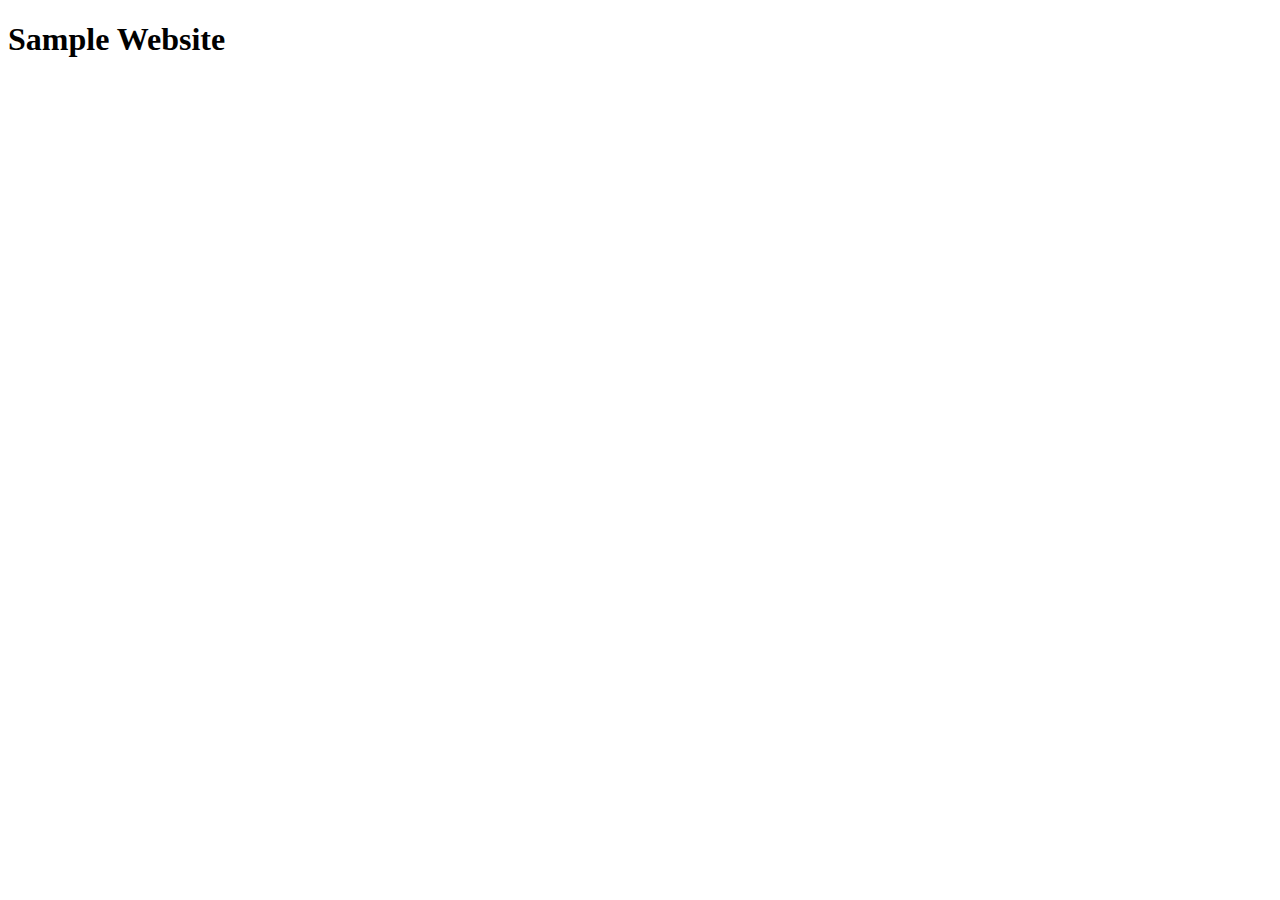
==== ThirdSession/index.html @ 0d26d92b "first commit" ====
<!DOCTYPE html>
<html lang="en">
<head>
    <meta charset="UTF-8">
    <meta name="viewport" content="width=<device-width>, initial-scale=1.0">
    <title>Document</title>
</head>
<body>
    <header>
        <h1>Sample Website</h1>
    </header>
</body>
</html>
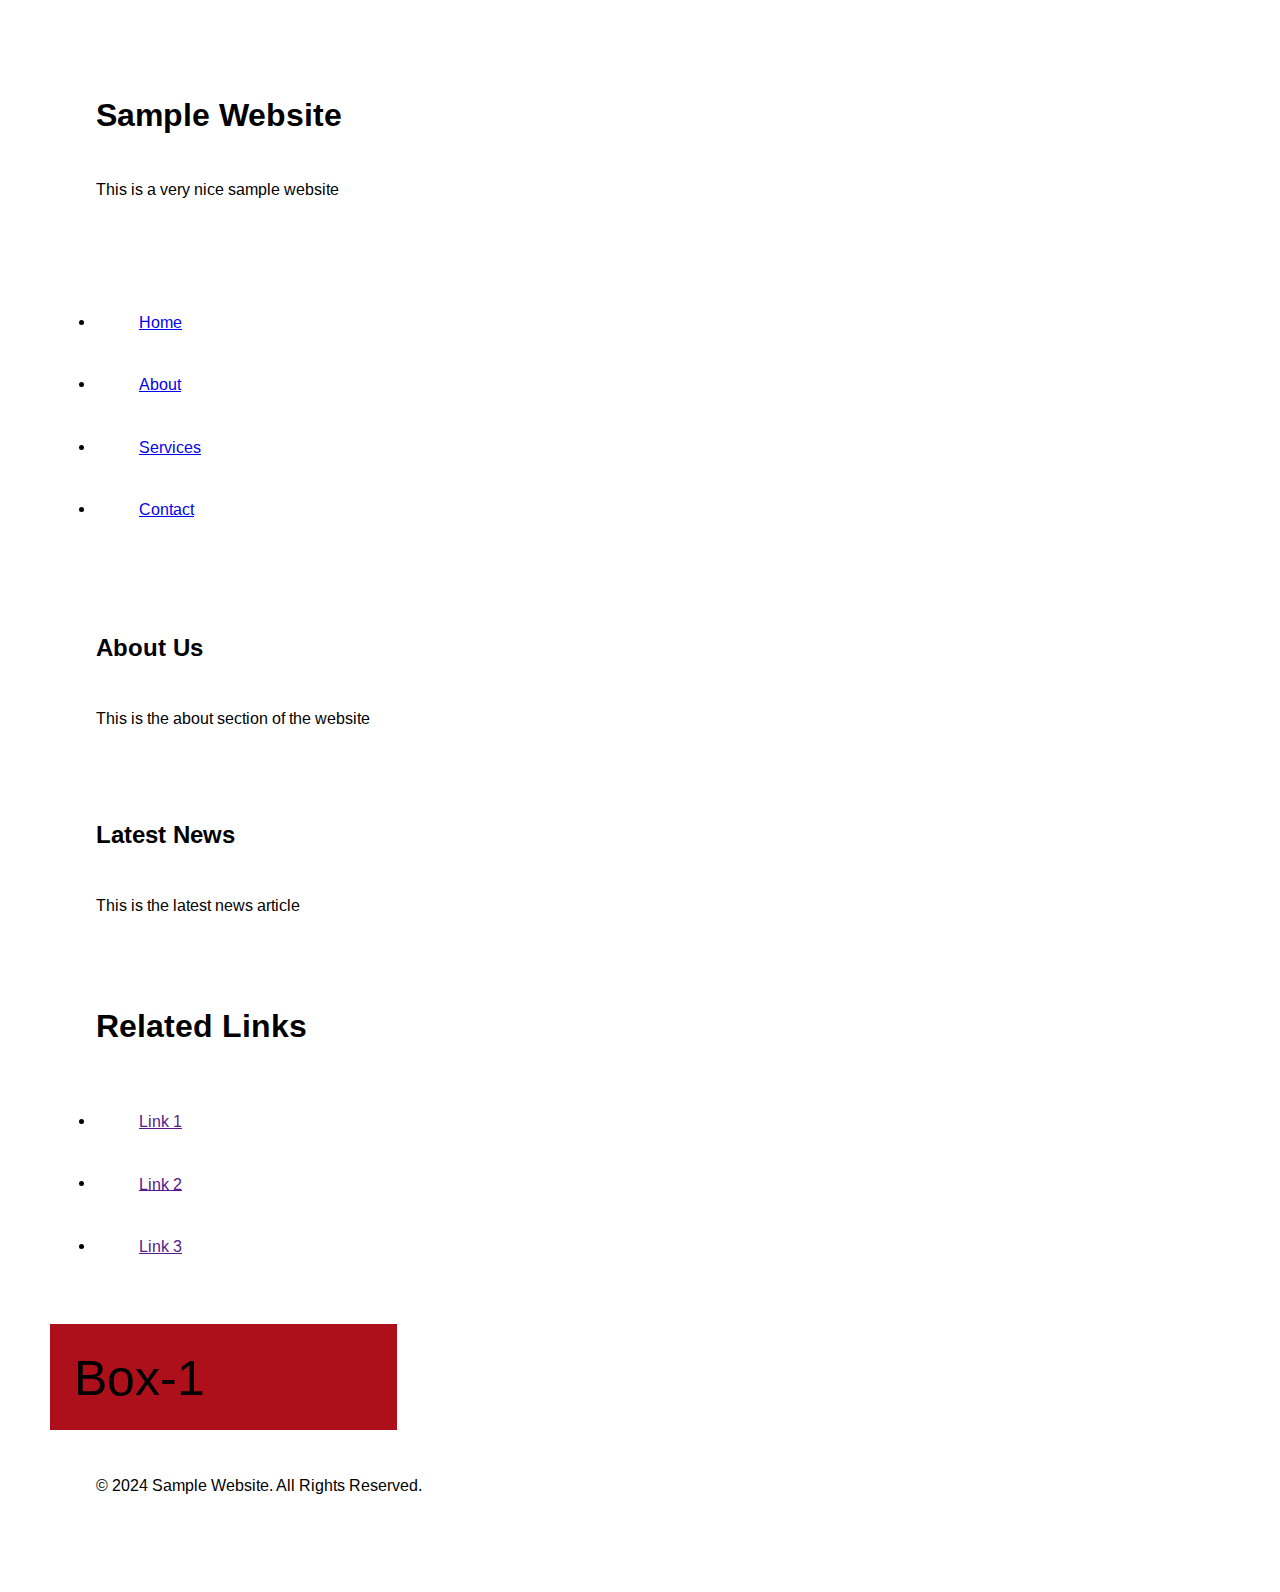
==== commit 5ecb3568: "Third Session Initial Commit" ====
--- a/ThirdSession/index.html
+++ b/ThirdSession/index.html
@@ -3,11 +3,75 @@
 <head>
     <meta charset="UTF-8">
     <meta name="viewport" content="width=<device-width>, initial-scale=1.0">
+    <link rel="stylesheet" href="style.css">
+    <link href="https://fonts.googleapis.com/css2?family=Arimo:ital,wght@0,400..700;1,400..700&family=JetBrains+Mono:ital,wght@0,100..800;1,100..800&display=swap" rel="stylesheet">
+    <link href="https://fonts.googleapis.com/css2?family=JetBrains+Mono:ital,wght@0,100..800;1,100..800&display=swap" rel="stylesheet">
     <title>Document</title>
 </head>
 <body>
+
+    <!-- Header -->
     <header>
         <h1>Sample Website</h1>
+        <p>This is a very nice sample website</p>
     </header>
+
+    <!-- Navigation Bar in UL form-->
+    <nav>
+        <ul>
+            <li><a href="#">Home</a></li>
+            <li><a href="#">About</a></li>
+            <li><a href="#">Services</a></li>
+            <li><a href="#">Contact</a></li>
+        </ul>
+    </nav>
+
+    <!-- Section -->
+    <section>
+        <h2>About Us</h2>
+        <p>This is the about section of the website</p>
+    </section>
+
+    <!-- Article -->
+    <article>
+        <h2>Latest News</h2>
+        <p>This is the latest news article</p>
+    </article>
+
+    <!-- Aside -->
+     <aside>
+        <h1>Related Links</h1>
+            <ul>
+                <li><a href="">Link 1</a></li>
+                <li><a href="">Link 2</a></li>
+                <li><a href="">Link 3</a></li>
+            </ul>
+     </aside>
+
+      <!-- div -->
+      <div class="box-1">Box-1</div>
+
+     <!-- Footer -->
+      <footer>
+        <p> &copy; 2024 Sample Website. All Rights Reserved.</p>
+      </footer>
+
 </body>
-</html>+</html>
+
+<style>
+
+*{
+    margin: 0;
+    padding: 0;
+    font-family: 'Arimo';
+    padding: 2%;
+}
+
+.box-1{
+    width: 300px;
+    background-color: #ad101a;
+    font-size: 50px;
+}
+
+</style>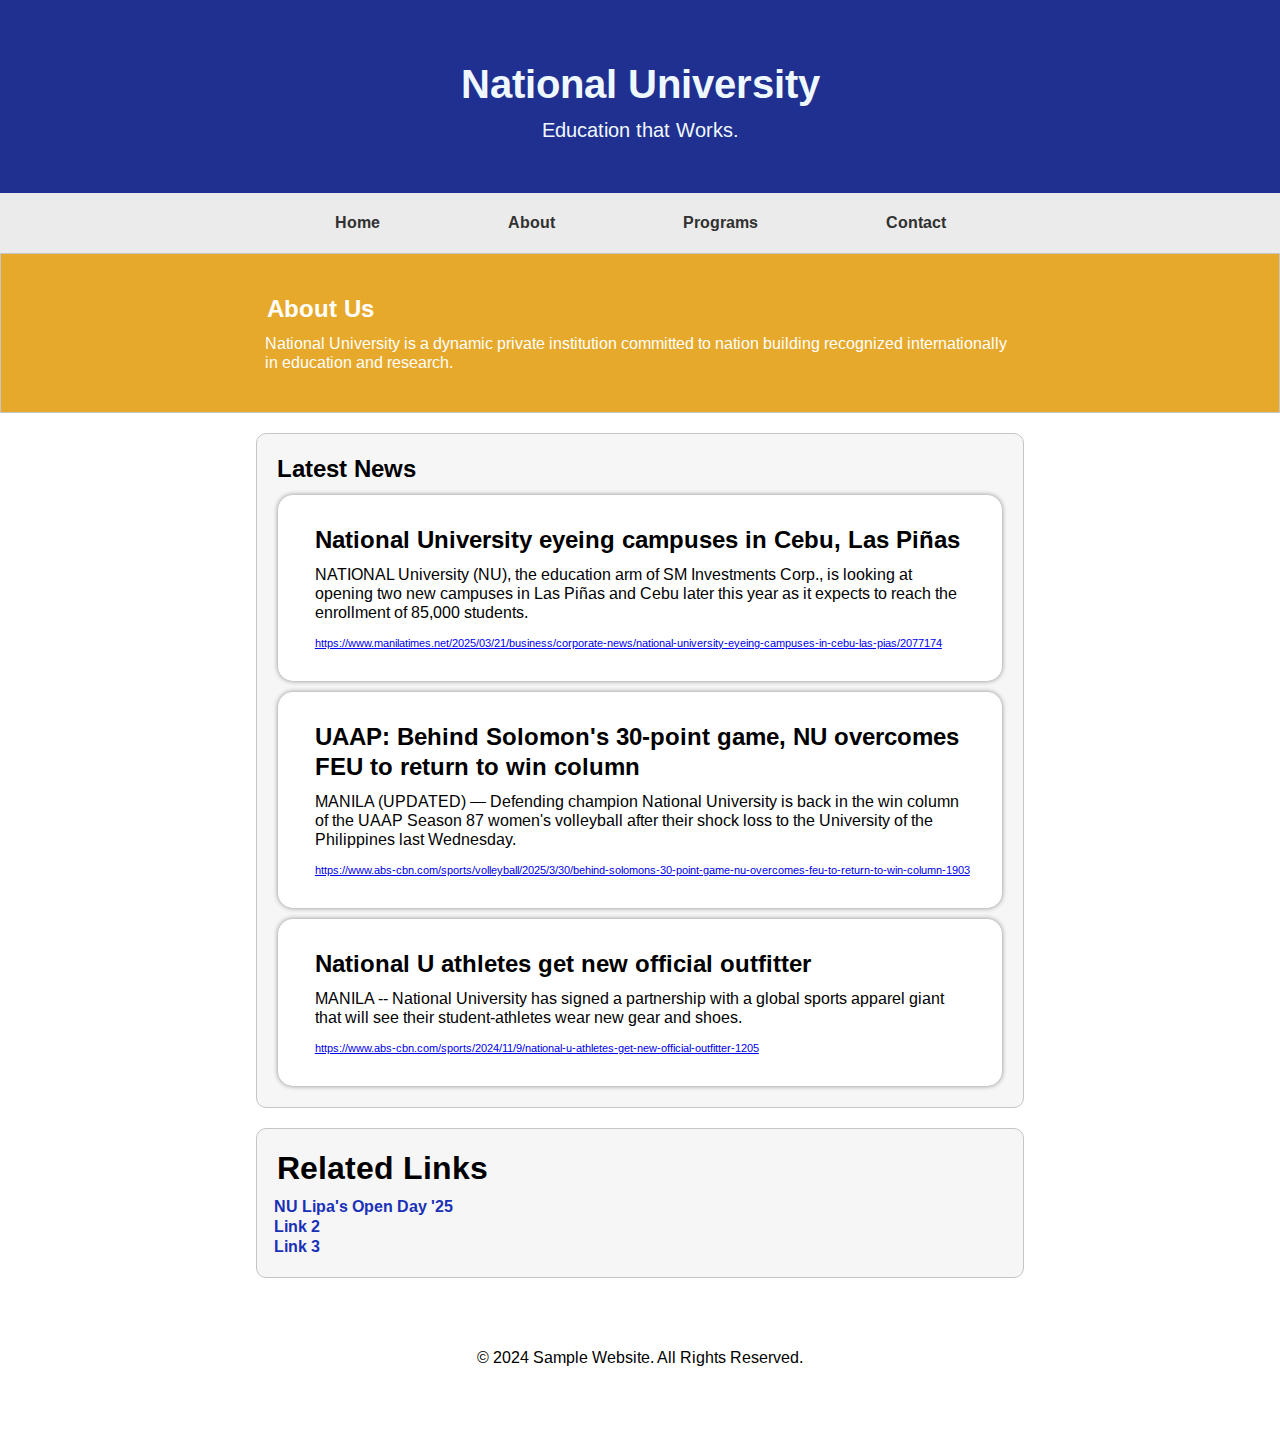
==== commit 210127c3: "v.09" ====
--- a/ThirdSession/index.html
+++ b/ThirdSession/index.html
@@ -12,45 +12,60 @@
 
     <!-- Header -->
     <header>
-        <h1>Sample Website</h1>
-        <p>This is a very nice sample website</p>
+        <h1>National University</h1>
+        <p>Education that Works.</p>
     </header>
 
     <!-- Navigation Bar in UL form-->
     <nav>
         <ul>
-            <li><a href="#">Home</a></li>
-            <li><a href="#">About</a></li>
-            <li><a href="#">Services</a></li>
-            <li><a href="#">Contact</a></li>
+            <li><a href="index.html">Home</a></li>
+            <li><a href="https://national-u.edu.ph/about/" target="1">About</a></li>
+            <li><a href="https://national-u.edu.ph/careers/" target="1">Programs</a></li>
+            <li><a href="https://national-u.edu.ph/contact-us/" target="1">Contact</a></li>
         </ul>
     </nav>
 
     <!-- Section -->
     <section>
         <h2>About Us</h2>
-        <p>This is the about section of the website</p>
+        <p>National University is a dynamic private institution committed to nation building recognized internationally in education and research.</p>
     </section>
 
     <!-- Article -->
     <article>
         <h2>Latest News</h2>
-        <p>This is the latest news article</p>
+
+        <div class="news">
+            <p class="news-title">National University eyeing campuses in Cebu, Las Piñas</p>
+            <p class="news-desctiption">NATIONAL University (NU), the education arm of SM Investments Corp., is looking at opening two new campuses in Las Piñas and Cebu later this year as it expects to reach the enrollment of 85,000 students. </p>
+            <a class="news-link" href="https://www.manilatimes.net/2025/03/21/business/corporate-news/national-university-eyeing-campuses-in-cebu-las-pias/2077174">https://www.manilatimes.net/2025/03/21/business/corporate-news/national-university-eyeing-campuses-in-cebu-las-pias/2077174</a>
+        </div>
+
+        <div class="news">
+            <p class="news-title">UAAP: Behind Solomon's 30-point game, NU overcomes FEU to return to win column</p>
+            <p class="news-desctiption">MANILA (UPDATED) — Defending champion National University is back in the win column of the UAAP Season 87 women's volleyball after their shock loss to the University of the Philippines last Wednesday. </p>
+            <a class="news-link" href="https://www.abs-cbn.com/sports/volleyball/2025/3/30/behind-solomons-30-point-game-nu-overcomes-feu-to-return-to-win-column-1903">https://www.abs-cbn.com/sports/volleyball/2025/3/30/behind-solomons-30-point-game-nu-overcomes-feu-to-return-to-win-column-1903</a>
+        </div>
+
+        <div class="news">
+            <p class="news-title">National U athletes get new official outfitter</p>
+            <p class="news-desctiption">MANILA -- National University has signed a partnership with a global sports apparel giant that will see their student-athletes wear new gear and shoes. </p>
+            <a class="news-link" href="https://www.abs-cbn.com/sports/2024/11/9/national-u-athletes-get-new-official-outfitter-1205">https://www.abs-cbn.com/sports/2024/11/9/national-u-athletes-get-new-official-outfitter-1205</a>
+        </div>
+        
     </article>
 
     <!-- Aside -->
      <aside>
         <h1>Related Links</h1>
             <ul>
-                <li><a href="">Link 1</a></li>
+                <li><a href="https://web.facebook.com/@NULipaPH/?_rdc=1&_rdr#" target="1">NU Lipa's Open Day '25</a></li>
                 <li><a href="">Link 2</a></li>
                 <li><a href="">Link 3</a></li>
             </ul>
      </aside>
 
-      <!-- div -->
-      <div class="box-1">Box-1</div>
-
      <!-- Footer -->
       <footer>
         <p> &copy; 2024 Sample Website. All Rights Reserved.</p>
@@ -65,13 +80,138 @@
     margin: 0;
     padding: 0;
     font-family: 'Arimo';
-    padding: 2%;
-}
-
-.box-1{
-    width: 300px;
-    background-color: #ad101a;
-    font-size: 50px;
+}
+
+* h1, h2{
+    margin: 10px;
+}
+
+header{
+    padding: 4%;
+    text-align: center;
+    font-size: 20px;
+    background-color: #1f3090;
+    color: aliceblue;
+}
+
+nav{
+    width: auto;
+    height: auto;
+    background-color: #ebebeb;
+
+    font-size: 100%;
+    padding: 20px;
+
+    text-align: center;
+    align-items: center;
+    justify-content: center;
+    text-decoration: none;
+    list-style:none;
+}
+
+nav li{
+    display: inline;
+    height: 10px;
+    padding: 5%;
+}
+
+nav a{
+    text-decoration: none;
+    font-weight: bold;
+    color: rgb(49, 49, 49);
+}
+
+nav ul li a:hover{
+    transition: all 0.4s ease-in-out;
+    padding: 15px;
+    background-color: #e2e2e2;
+
+    border: 1px dotted white;
+    border-radius: 4px;
+
+    font-weight: normal;
+}
+
+section{
+    background-color: #e7a92c;
+    color: white;
+    padding: 30px;
+    padding-left: 20%;
+    padding-right: 20%;
+
+    border: 1.3px solid rgb(197, 197, 197);
+}
+
+section p{
+    padding-left: 1%;
+    padding-bottom: 10px;
+}
+
+article{
+    background-color: rgb(247, 246, 246);
+    margin: 1.5%;
+    padding: 10px;
+    margin-left: 20%;
+    margin-right: 20%;
+
+    border: 1.3px solid rgb(197, 197, 197);
+    border-radius: 10px;
+}
+
+.news{
+    background-color: rgb(255, 255, 255);
+    box-shadow: 0px 0px 5px #888888;
+    border-radius: 15px;
+    margin: 1.5%;
+    padding: 30px;
+    overflow: hidden;
+}
+
+.news-title{
+    font-size: 150%;
+    font-weight: bold;
+}
+
+.news p{
+    padding-left: 1%;
+    padding-bottom: 10px;
+}
+
+.news a{
+    padding-left: 1%;
+    padding-bottom: 10px;
+}
+
+.news-link{
+    font-size: 70%;
+}
+
+aside{
+    background-color: rgb(247, 246, 246);
+    margin: 1.5%;
+    padding: 10px;
+    margin-left: 20%;
+    margin-right: 20%;
+
+    border: 1.3px solid rgb(197, 197, 197);
+    border-radius: 10px;
+}
+
+aside ul{
+    list-style-type: none;
+    padding-bottom: 10px;
+}
+
+aside a{
+    padding-left: 1%;
+    text-decoration: none;
+    font-weight: bold;
+    color:#1931b6;
+}
+
+footer{
+    margin: 5.5%;
+    text-align: center;
 }
 
 </style>